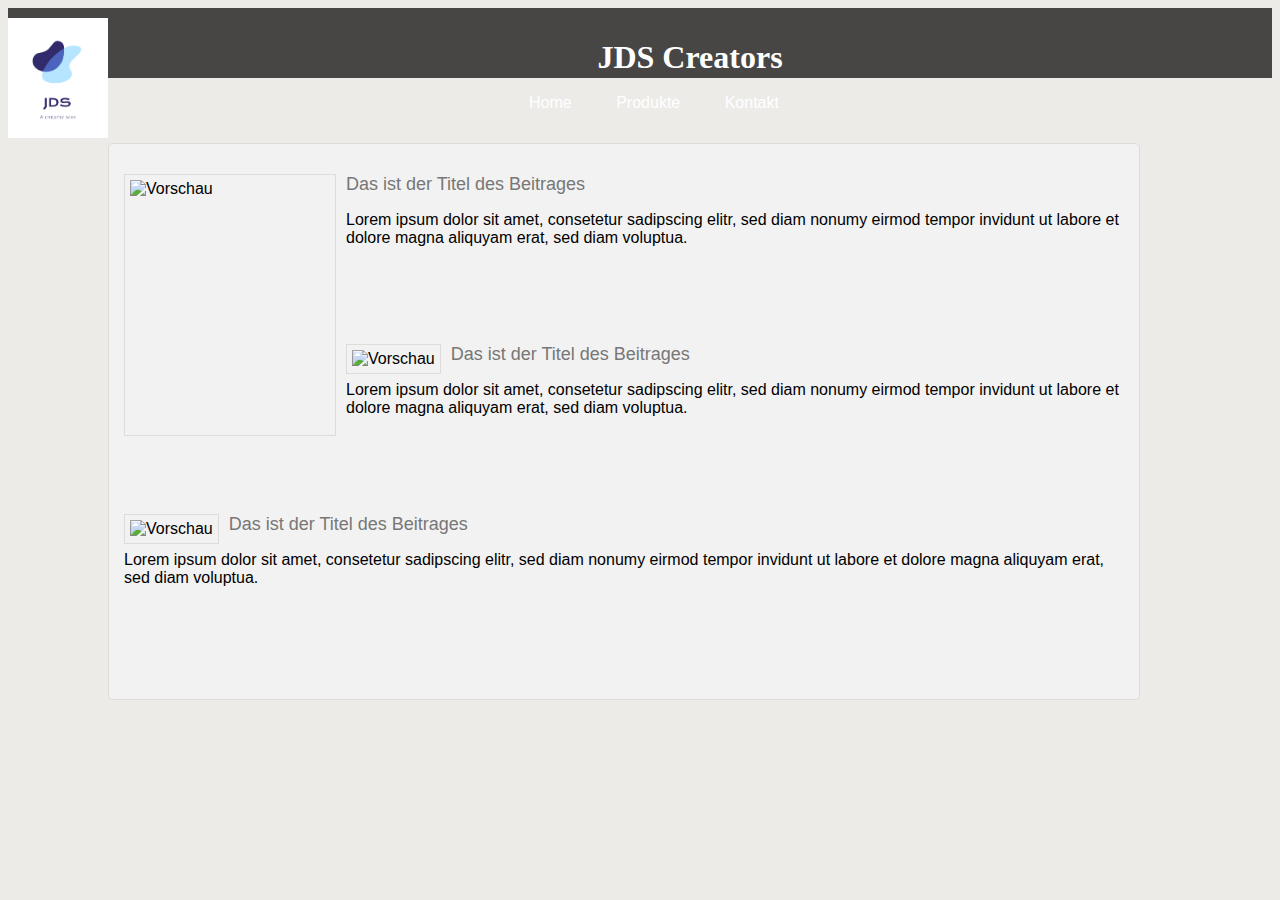
==== index.html @ 87f6c466 "index" ====
<!DOCTYPE html>
<html>
	<head>
		<link rel="stylesheet" href="css/style.css" type="text/css">
		<meta charset="UTF-8">
		<title>JDS Creators</title>
		<meta name="author" content="JDS">
		<meta name="keywords" content="Designerlampen, JDS, Beleuchtung, Modern">
		<link rel="icon" type="img/png" href="img/JDS_Logo.png">
	</head>

	<body>
		<header>
			<img src="img/JDS_Logo.png" alt="Logo" height= "120px" width="100px">
			<h1>JDS Creators</h1>
		</header>
		<div id="wrapper">
			
			<nav>
				<ul>
					<li><a href="index.html">Home</a></li>
					<li><a href="produkte.html">Produkte</a></li>
					<li><a href="kontakt.html">Kontakt</a></li>
				</ul>
			</nav>
			
			<section>
				<div class="article">
					<img src="Bilder/Produkt.jpg" height="250px" width="200px" alt="Vorschau">
					<a href="#">Das ist der Titel des Beitrages</a>
					<p>Lorem ipsum dolor sit amet, consetetur sadipscing elitr, sed diam nonumy eirmod tempor invidunt ut labore et dolore magna aliquyam erat, sed diam voluptua.</p>
				</div>
				<div class="article">
					<img src="..." alt="Vorschau">
					<a href="#">Das ist der Titel des Beitrages</a>
					<p>Lorem ipsum dolor sit amet, consetetur sadipscing elitr, sed diam nonumy eirmod tempor invidunt ut labore et dolore magna aliquyam erat, sed diam voluptua.</p>
				</div>
				<div class="article">
					<img src="..." alt="Vorschau">
					<a href="#">Das ist der Titel des Beitrages</a>
					<p>Lorem ipsum dolor sit amet, consetetur sadipscing elitr, sed diam nonumy eirmod tempor invidunt ut labore et dolore magna aliquyam erat, sed diam voluptua.</p>
				</div>
			</section>
			
			<!--<aside>
				<div class="sidebar">
					<a href="#">Das ist die Sidebar</a>
					<img src="..." alt="Sidebar">
					<p>At vero eos et accusam et justo duo dolores et ea rebum. Stet clita kasd gubergren, no sea takimata sanctus est Lorem ipsum dolor sit amet.</p>
				</div>
				<div class="sidebar">
					<a href="#">Das ist die Sidebar</a>
					<img src="..." alt="Sidebar">
					<p>At vero eos et accusam et justo duo dolores et ea rebum. Stet clita kasd gubergren, no sea takimata sanctus est Lorem ipsum dolor sit amet.</p>
				</div>
			</aside> -->
			<footer></footer>  
		</div>
	</body>
</html>
---- css/style.css ----
#wrapper {
	width: 1200px;
	margin-right: auto;
	margin-left: auto;
	font-size: 16px;
	font-family: arial, sans-serif;	
}

body {
	background-color: #EDEBE8;
	background-image: url("Bilder/Titelbild.jpg");
}

header {
	padding-top: 10px;
	padding-bottom: 10px;
	height: 50px;
	text-align: left;
	background-color: rgba(0,0,0,0.7);
}

h1{
	text-align: center;
	color: white;
}

img{
	float: left;
}

nav {
	text-align: center;
}

nav ul {
	list-style-type: none;
}

nav li {
	display: inline;
	margin-right: 40px;
}

nav ul li a{
	color: white;
}

a {
	color: #777;
	text-decoration: none;
}

section {
	width:1000px;
	float: left;
	padding: 15px;
	margin-top: 15px;
	margin-right: 15px;
	background-color: #f2F2F2;
	border: 1px solid #DEDCD9;
	border-radius: 5px;
}

.article {
	height: 120px;
	margin-top: 15px;
	margin-bottom: 50px;
}

.article img {
	float: left;
	padding: 5px;
	margin-right: 10px;
	border: 1px solid #DEDCD9;
}

.article a {
	font-size: 18px;
}

/*aside {
	width: 258px;
	float: right;
	padding: 25px;
	margin-top: 15px;
	background-color: #F2F2F2;
	border: 1px solid #DEDCD9;
	border-radius: 5px;
}
.sidebar img {
	padding: 5px;
	margin-top: 15px;
	border: 1px solid #DEDCD9;
}

.sidebar a {
	font-size: 18px;
	padding: 5px;
}

.sidebar p {
	padding: 5px;
}
*/
footer {
	height: 50px;
	clear: both;
}
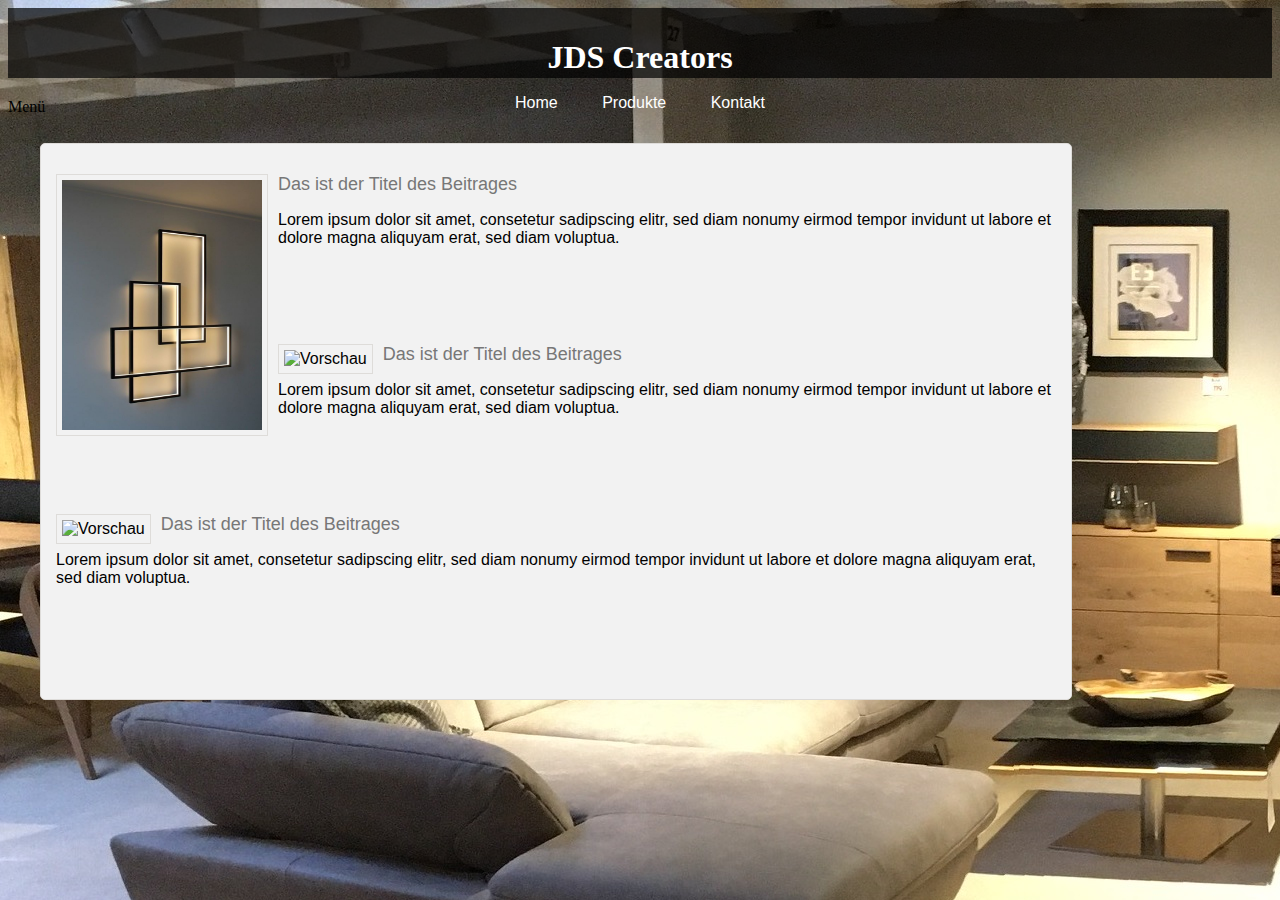
==== commit 01d4bde3: "Einblenbares Menü (#21)" ====
--- a/index.html
+++ b/index.html
@@ -2,17 +2,26 @@
 <html>
 	<head>
 		<link rel="stylesheet" href="css/style.css" type="text/css">
-		<meta charset="UTF-8">
+		<meta charset="utf-8">
 		<title>JDS Creators</title>
 		<meta name="author" content="JDS">
 		<meta name="keywords" content="Designerlampen, JDS, Beleuchtung, Modern">
 		<link rel="icon" type="img/png" href="img/JDS_Logo.png">
+		<script src="https://code.jquery.com/jquery-3.4.1.js"></script>
+		<script src="js/main.js"></script>
 	</head>
 
 	<body>
 		<header>
-			<img src="img/JDS_Logo.png" alt="Logo" height= "120px" width="100px">
+			<!-- <img src="" alt="Logo" height= "120px" width="100px"> -->
 			<h1>JDS Creators</h1>
+			<span class="menue-btn">Men&uuml;</span>
+			<ul class="menue-list">
+				<li><b>Home</b></li>
+				<li><b>Products</b></li>
+				<li><b>Our Team</b></li>
+			</ul>
+				
 		</header>
 		<div id="wrapper">
 			
@@ -23,20 +32,20 @@
 					<li><a href="kontakt.html">Kontakt</a></li>
 				</ul>
 			</nav>
-			
+
 			<section>
 				<div class="article">
-					<img src="Bilder/Produkt.jpg" height="250px" width="200px" alt="Vorschau">
+					<img src="img/produkt.jpg" height="250px" width="200px" alt="Vorschau">
 					<a href="#">Das ist der Titel des Beitrages</a>
 					<p>Lorem ipsum dolor sit amet, consetetur sadipscing elitr, sed diam nonumy eirmod tempor invidunt ut labore et dolore magna aliquyam erat, sed diam voluptua.</p>
 				</div>
 				<div class="article">
-					<img src="..." alt="Vorschau">
+					<img src="" alt="Vorschau">
 					<a href="#">Das ist der Titel des Beitrages</a>
 					<p>Lorem ipsum dolor sit amet, consetetur sadipscing elitr, sed diam nonumy eirmod tempor invidunt ut labore et dolore magna aliquyam erat, sed diam voluptua.</p>
 				</div>
 				<div class="article">
-					<img src="..." alt="Vorschau">
+					<img src="" alt="Vorschau">
 					<a href="#">Das ist der Titel des Beitrages</a>
 					<p>Lorem ipsum dolor sit amet, consetetur sadipscing elitr, sed diam nonumy eirmod tempor invidunt ut labore et dolore magna aliquyam erat, sed diam voluptua.</p>
 				</div>
@@ -57,4 +66,4 @@
 			<footer></footer>  
 		</div>
 	</body>
-</html>+</html>
--- a/css/style.css
+++ b/css/style.css
@@ -8,7 +8,7 @@
 
 body {
 	background-color: #EDEBE8;
-	background-image: url("Bilder/Titelbild.jpg");
+	background-image: url("../img/titelbild.jpg");
 }
 
 header {
@@ -17,6 +17,18 @@
 	height: 50px;
 	text-align: left;
 	background-color: rgba(0,0,0,0.7);
+}
+
+ul li b {
+	color: white;
+}
+
+.menue-list{
+	display: none;
+}
+
+.open{
+	display: unset;
 }
 
 h1{
@@ -105,4 +117,4 @@
 footer {
 	height: 50px;
 	clear: both;
-}+}
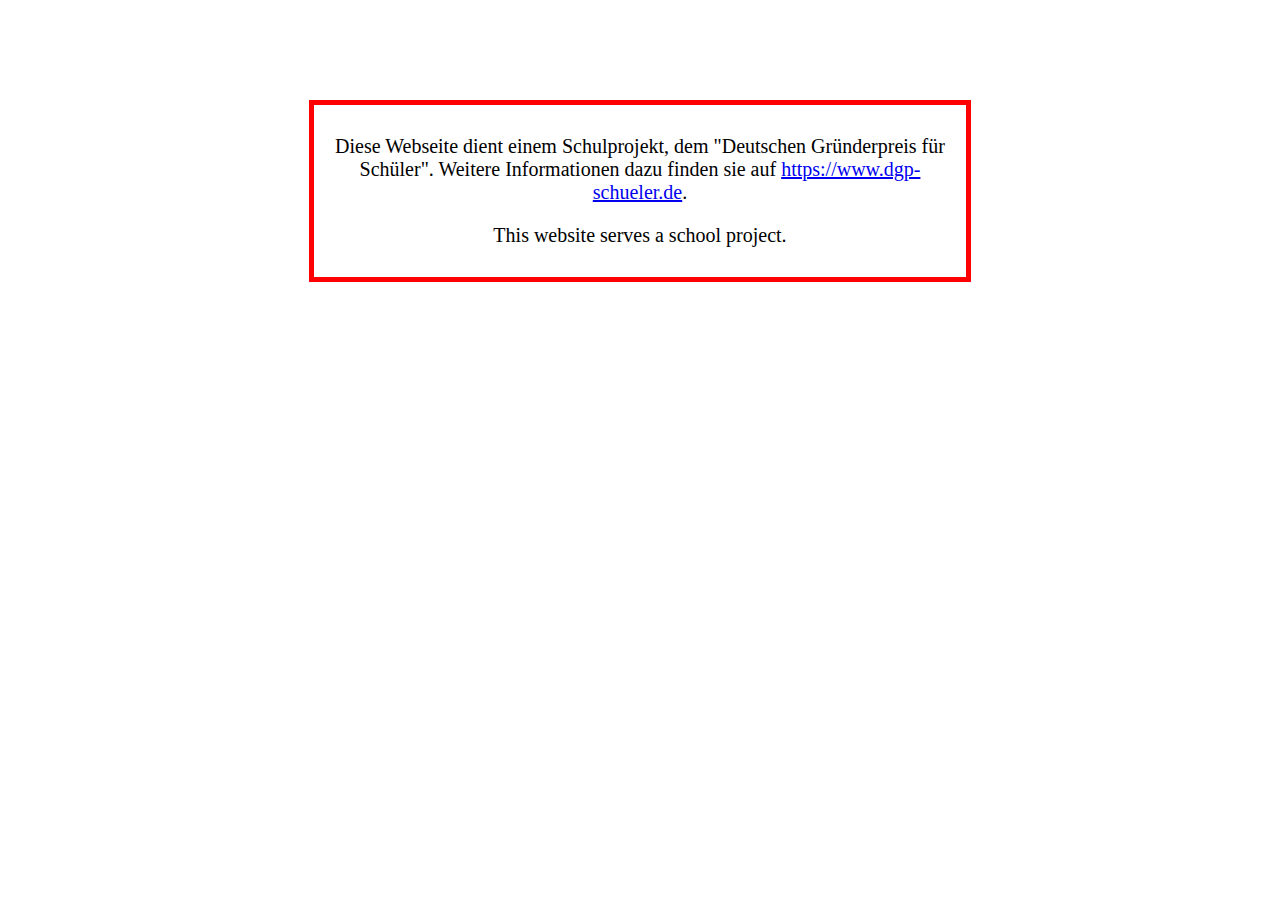
==== commit c8cfd1c8: "Anpassungen zur jimdo Webseite" ====
--- a/index.html
+++ b/index.html
@@ -1,69 +1,37 @@
 <!DOCTYPE html>
 <html>
 	<head>
-		<link rel="stylesheet" href="css/style.css" type="text/css">
+		<title>JDS - Creators</title>
 		<meta charset="utf-8">
-		<title>JDS Creators</title>
-		<meta name="author" content="JDS">
-		<meta name="keywords" content="Designerlampen, JDS, Beleuchtung, Modern">
-		<link rel="icon" type="img/png" href="img/JDS_Logo.png">
-		<script src="https://code.jquery.com/jquery-3.4.1.js"></script>
-		<script src="js/main.js"></script>
+		<link rel="icon" type="img/png" href="img/logo.png">
+		<link rel="stylesheet" href="https://fonts.googleapis.com/css?family=Roboto">
+		<style>
+			div {
+				margin: 100px auto 0 auto;
+				width: 50%;
+				border: 5px solid #f00;
+				font-size: 20px;
+				text-align: center;
+				padding: 10px;
+			}
+		</style>
 	</head>
 
 	<body>
+	<!-- Header ================================================================== -->
 		<header>
-			<!-- <img src="" alt="Logo" height= "120px" width="100px"> -->
-			<h1>JDS Creators</h1>
-			<span class="menue-btn">Men&uuml;</span>
-			<ul class="menue-list">
-				<li><b>Home</b></li>
-				<li><b>Products</b></li>
-				<li><b>Our Team</b></li>
-			</ul>
+			<nav>
 				
+			</nav>
 		</header>
-		<div id="wrapper">
+	<!-- Content ================================================================= -->
+		<div id="content">
+			<p>Diese Webseite dient einem Schulprojekt, dem "Deutschen Gründerpreis für Schüler". Weitere Informationen dazu finden sie auf <a href=" https://www.dgp-schueler.de"> https://www.dgp-schueler.de</a>.</p>
+			<p>This website serves a school project.</p>
+		</div>
+	<!-- Footer ================================================================== -->
+		<footer>
 			
-			<nav>
-				<ul>
-					<li><a href="index.html">Home</a></li>
-					<li><a href="produkte.html">Produkte</a></li>
-					<li><a href="kontakt.html">Kontakt</a></li>
-				</ul>
-			</nav>
-
-			<section>
-				<div class="article">
-					<img src="img/produkt.jpg" height="250px" width="200px" alt="Vorschau">
-					<a href="#">Das ist der Titel des Beitrages</a>
-					<p>Lorem ipsum dolor sit amet, consetetur sadipscing elitr, sed diam nonumy eirmod tempor invidunt ut labore et dolore magna aliquyam erat, sed diam voluptua.</p>
-				</div>
-				<div class="article">
-					<img src="" alt="Vorschau">
-					<a href="#">Das ist der Titel des Beitrages</a>
-					<p>Lorem ipsum dolor sit amet, consetetur sadipscing elitr, sed diam nonumy eirmod tempor invidunt ut labore et dolore magna aliquyam erat, sed diam voluptua.</p>
-				</div>
-				<div class="article">
-					<img src="" alt="Vorschau">
-					<a href="#">Das ist der Titel des Beitrages</a>
-					<p>Lorem ipsum dolor sit amet, consetetur sadipscing elitr, sed diam nonumy eirmod tempor invidunt ut labore et dolore magna aliquyam erat, sed diam voluptua.</p>
-				</div>
-			</section>
-			
-			<!--<aside>
-				<div class="sidebar">
-					<a href="#">Das ist die Sidebar</a>
-					<img src="..." alt="Sidebar">
-					<p>At vero eos et accusam et justo duo dolores et ea rebum. Stet clita kasd gubergren, no sea takimata sanctus est Lorem ipsum dolor sit amet.</p>
-				</div>
-				<div class="sidebar">
-					<a href="#">Das ist die Sidebar</a>
-					<img src="..." alt="Sidebar">
-					<p>At vero eos et accusam et justo duo dolores et ea rebum. Stet clita kasd gubergren, no sea takimata sanctus est Lorem ipsum dolor sit amet.</p>
-				</div>
-			</aside> -->
-			<footer></footer>  
-		</div>
+		</footer>
 	</body>
 </html>
